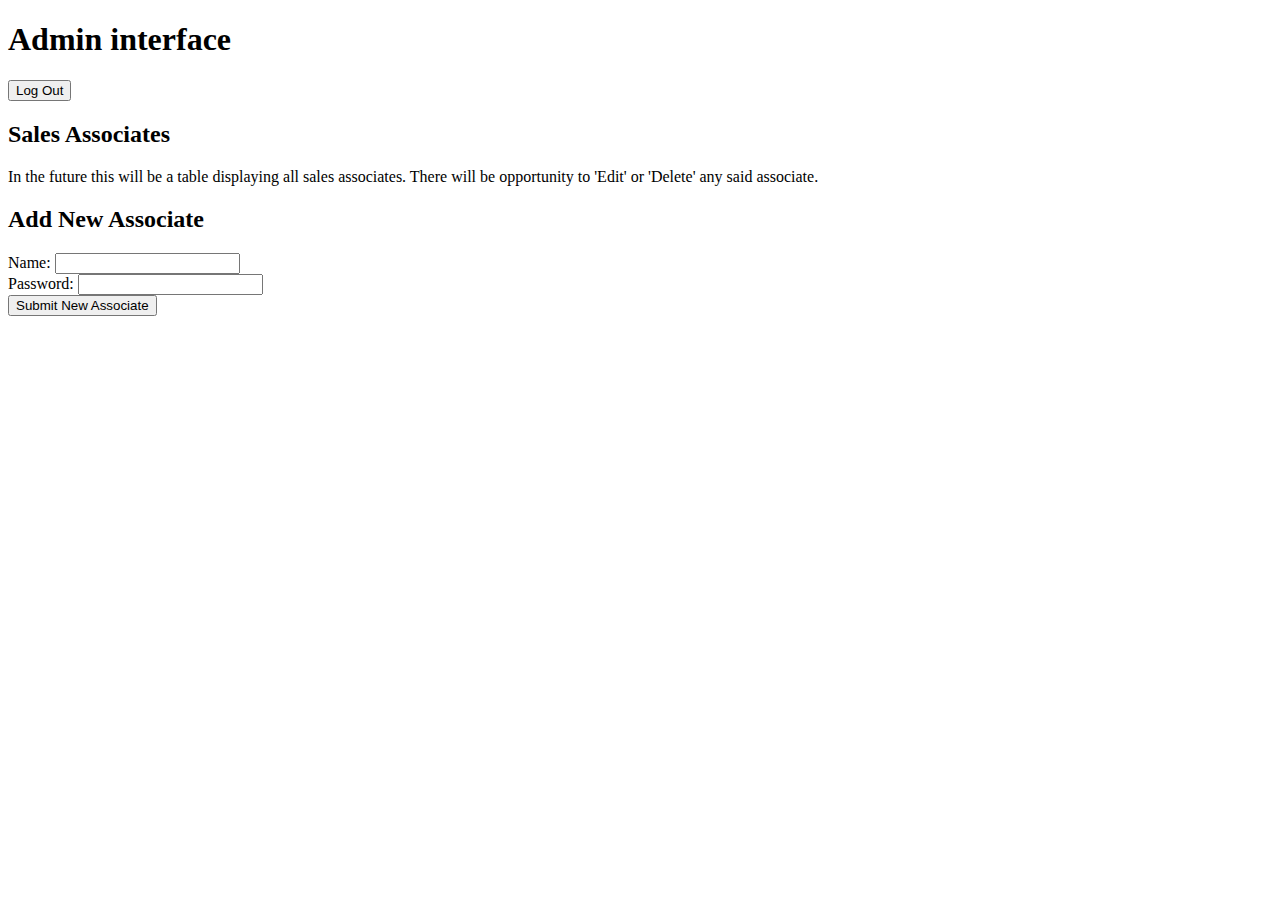
==== admin.html @ 566300e0 "Admin additions" ====
<!DOCTYPE html>
<html lang="en">
<head>
    <meta charset="UTF-8">
    <meta name="viewport" content="width=device-width, initial-scale=1.0">
    <title>Document</title>
</head>
<body>
    <h1>Admin interface</h1>
    <a href="index.html">
        <button>Log Out</button>
    </a>

    <h2>Sales Associates</h2>
    <p>In the future this will be a table displaying all sales associates.
        There will be opportunity to 'Edit' or 'Delete' any said associate.
    </p>

    <h2>Add New Associate</h2>
    <form action="/handling" method="post">
        <li>
            <label for="name">Name:</label>
            <input type="text" id="name" name="name">
        </li>
        <li>
            <label for="password">Password:</label>
            <input type="password" id="password" name="password">
        </li>
    </form>
    <button>Submit New Associate</button>
</body>
</html>
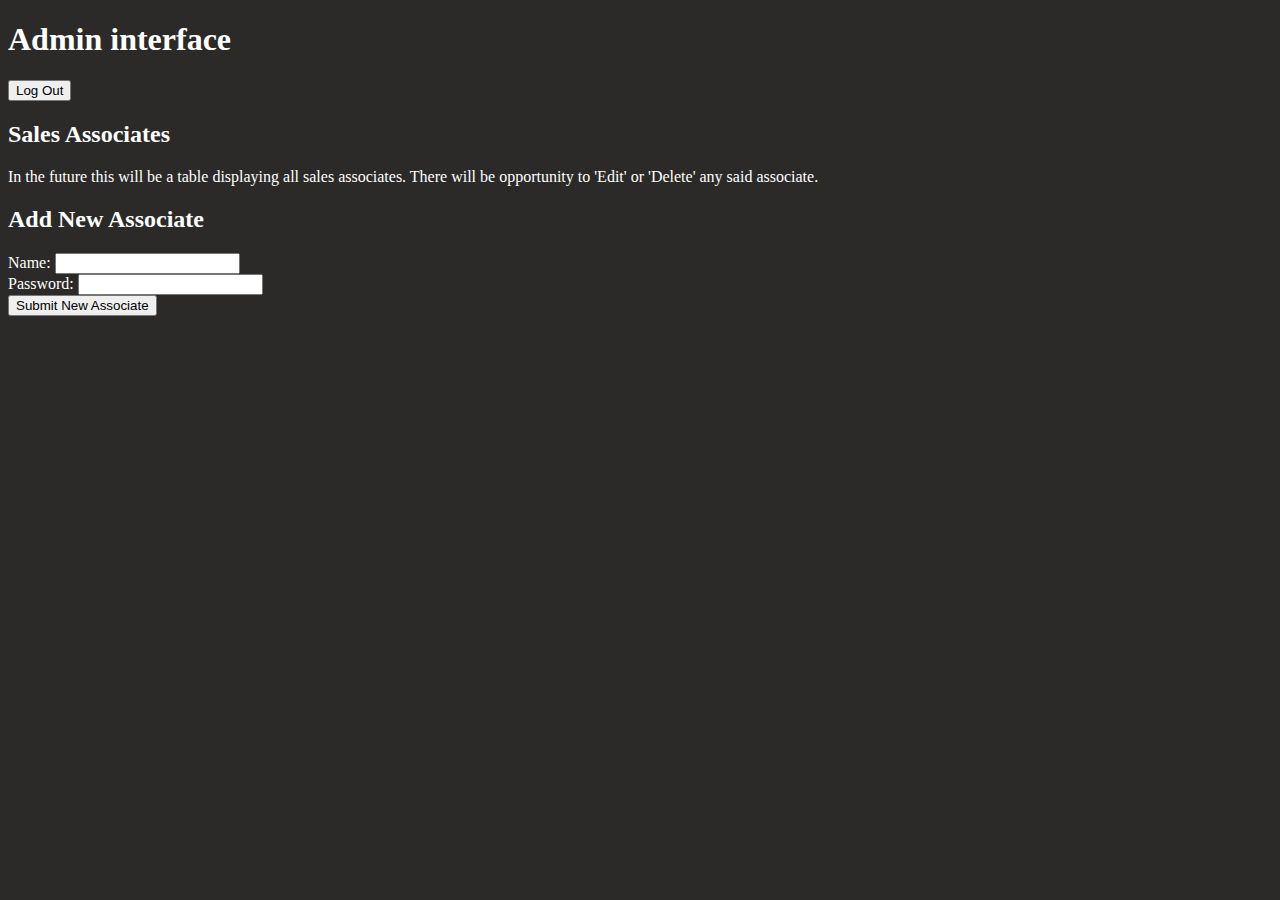
==== commit 6f0c91e7: "link stylesheet to admin.html" ====
--- a/admin.html
+++ b/admin.html
@@ -3,6 +3,7 @@
 <head>
     <meta charset="UTF-8">
     <meta name="viewport" content="width=device-width, initial-scale=1.0">
+    <link rel="stylesheet" href="stylesheet.css">
     <title>Document</title>
 </head>
 <body>
--- a/stylesheet.css
+++ b/stylesheet.css
@@ -0,0 +1,13 @@
+body{
+  background-color: RGB(43, 42, 40);
+  color: white;
+  list-style-type: none;
+}
+
+.center {
+  background-color: RGB(73, 73, 73);
+  text-align: center;
+  margin: 0 auto;
+  width: 50%;
+  padding: 10px;
+}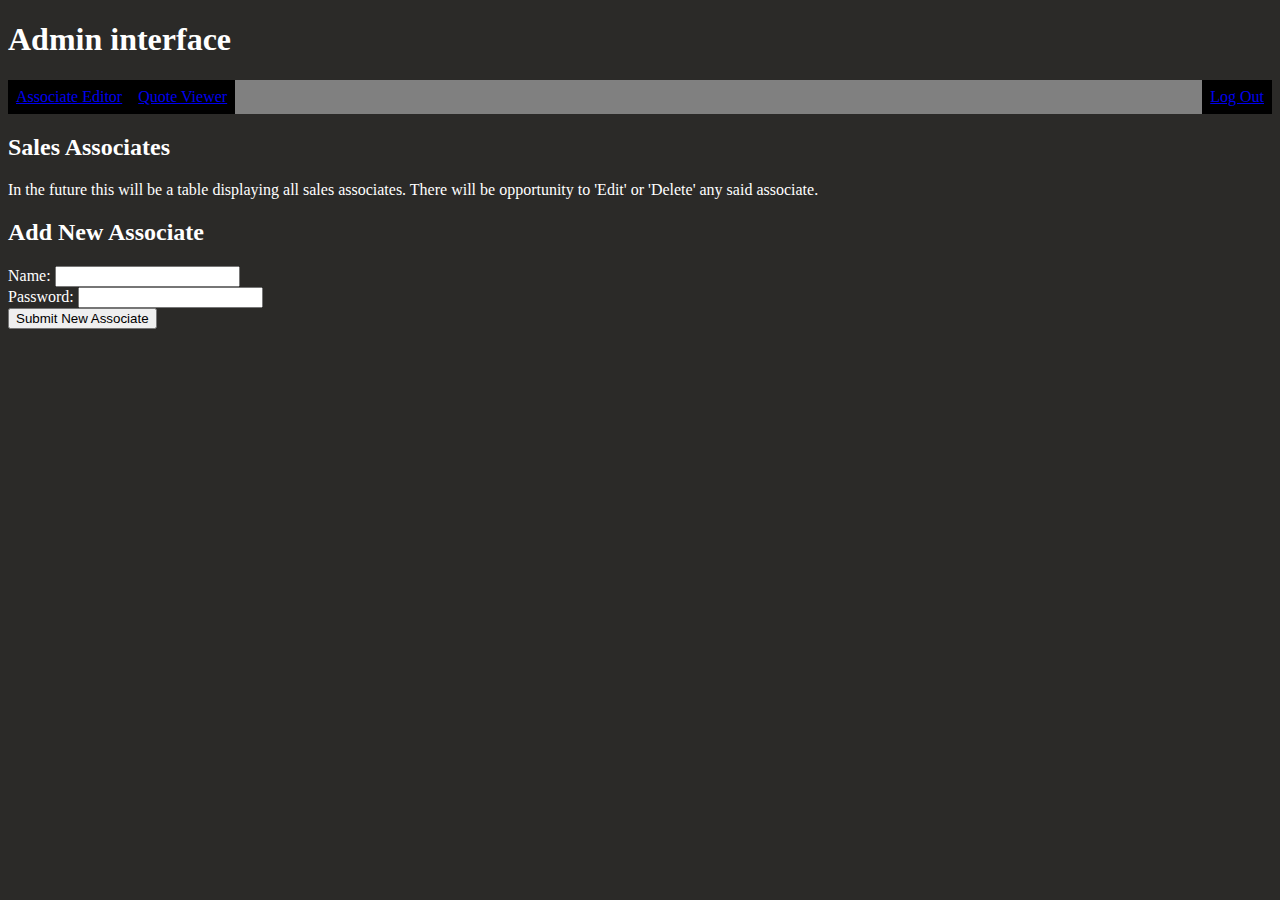
==== commit 7b07e4d9: "navbar stuff" ====
--- a/admin.html
+++ b/admin.html
@@ -8,9 +8,13 @@
 </head>
 <body>
     <h1>Admin interface</h1>
-    <a href="index.html">
-        <button>Log Out</button>
-    </a>
+    <div class="navbar">
+        <ul>
+            <li><a href="admin.html">Associate Editor</a></li>
+            <li><a href="admin_quote.html">Quote Viewer</a></li>
+            <li id="right"><a href="index.html">Log Out</a></li>
+        </ul>
+    </div>
 
     <h2>Sales Associates</h2>
     <p>In the future this will be a table displaying all sales associates.
--- a/stylesheet.css
+++ b/stylesheet.css
@@ -10,4 +10,26 @@
   margin: 0 auto;
   width: 50%;
   padding: 10px;
+}
+
+.navbar ul {
+  list-style-type: none;
+  margin: 0;
+  padding: 0;
+  overflow: hidden;
+  background-color: gray;
+}
+
+.navbar li {
+  float: left;
+}
+
+.navbar #right {
+  float: right;
+}
+
+.navbar a {
+  display: block;
+  padding: 8px;
+  background-color: black;
 }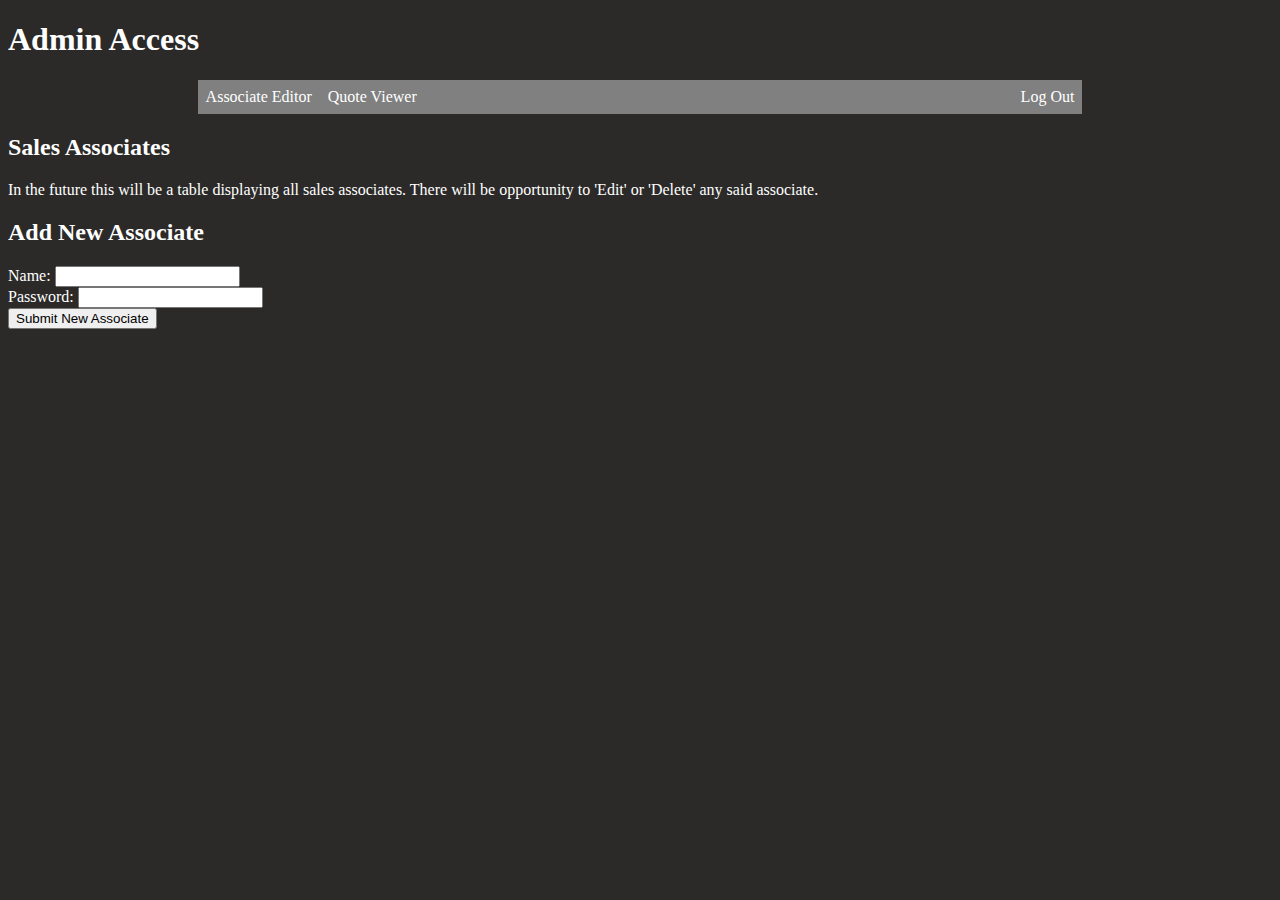
==== commit b30c85ed: "proper page names & code formatting" ====
--- a/admin.html
+++ b/admin.html
@@ -7,7 +7,7 @@
     <title>Document</title>
 </head>
 <body>
-    <h1>Admin interface</h1>
+    <h1>Admin Access</h1>
     <div class="navbar">
         <ul>
             <li><a href="admin.html">Associate Editor</a></li>
--- a/stylesheet.css
+++ b/stylesheet.css
@@ -3,6 +3,8 @@
   color: white;
   list-style-type: none;
 }
+
+/* Main Div style stuff */
 
 .center {
   background-color: RGB(73, 73, 73);
@@ -10,6 +12,13 @@
   margin: 0 auto;
   width: 50%;
   padding: 10px;
+}
+
+/* Navbar Stuff */
+
+.navbar {
+  width: 70%;
+  margin: 0 auto;
 }
 
 .navbar ul {
@@ -24,12 +33,18 @@
   float: left;
 }
 
+.navbar li a:hover {
+  background-color: RGB(206, 50, 0);
+}
+
 .navbar #right {
   float: right;
 }
 
 .navbar a {
   display: block;
+  color: white;
+  text-align: center;
+  text-decoration: none;
   padding: 8px;
-  background-color: black;
 }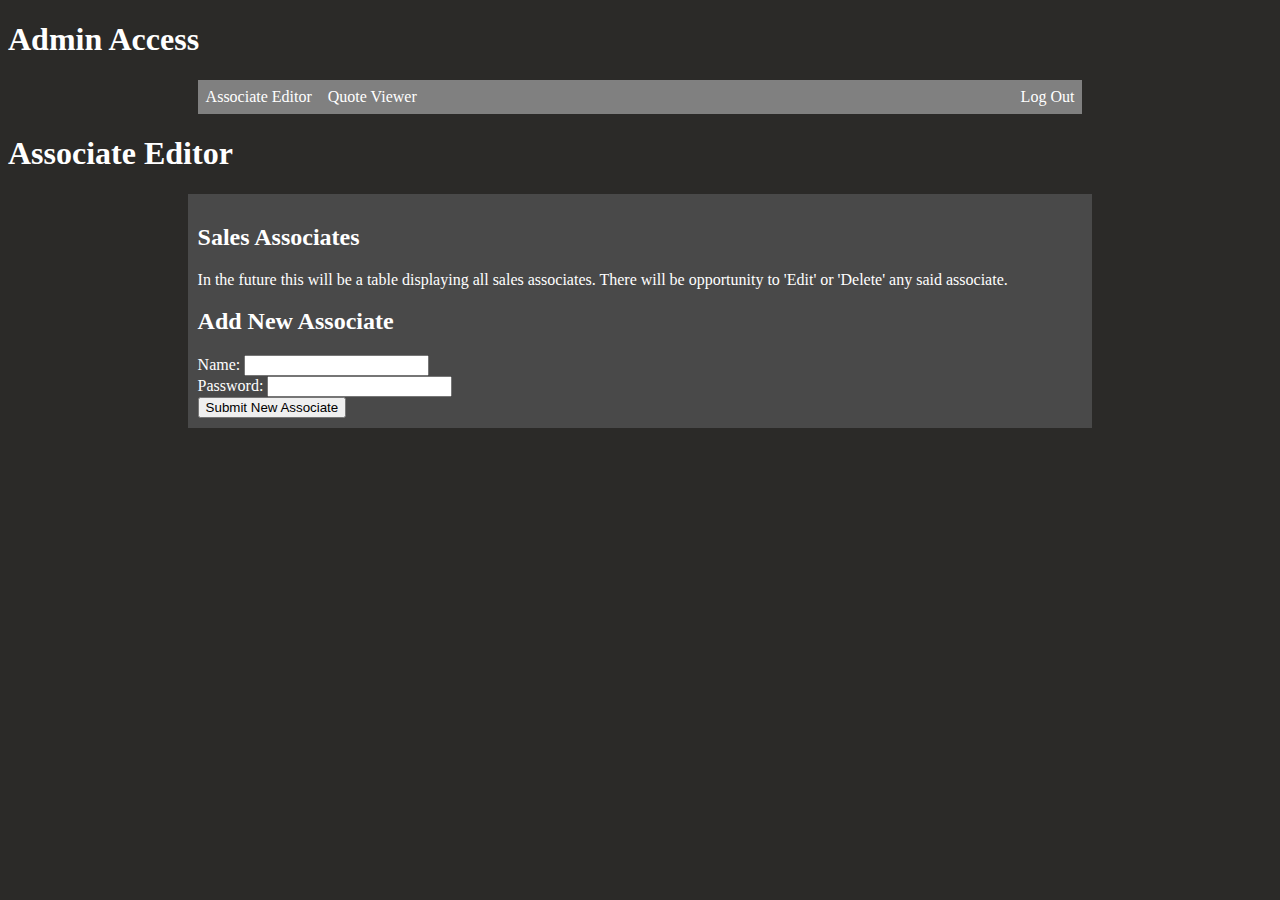
==== commit 30f328e3: "centering everything into main divs" ====
--- a/admin.html
+++ b/admin.html
@@ -1,11 +1,13 @@
 <!DOCTYPE html>
 <html lang="en">
+
 <head>
     <meta charset="UTF-8">
     <meta name="viewport" content="width=device-width, initial-scale=1.0">
     <link rel="stylesheet" href="stylesheet.css">
     <title>Document</title>
 </head>
+
 <body>
     <h1>Admin Access</h1>
     <div class="navbar">
@@ -16,22 +18,26 @@
         </ul>
     </div>
 
-    <h2>Sales Associates</h2>
-    <p>In the future this will be a table displaying all sales associates.
-        There will be opportunity to 'Edit' or 'Delete' any said associate.
-    </p>
+    <h1>Associate Editor</h1>
+    <div class="center">
+        <h2>Sales Associates</h2>
+        <p>In the future this will be a table displaying all sales associates.
+            There will be opportunity to 'Edit' or 'Delete' any said associate.
+        </p>
+    
+        <h2>Add New Associate</h2>
+        <form action="/handling" method="post">
+            <li>
+                <label for="name">Name:</label>
+                <input type="text" id="name" name="name">
+            </li>
+            <li>
+                <label for="password">Password:</label>
+                <input type="password" id="password" name="password">
+            </li>
+        </form>
+        <button>Submit New Associate</button>
+    </div>
+</body>
 
-    <h2>Add New Associate</h2>
-    <form action="/handling" method="post">
-        <li>
-            <label for="name">Name:</label>
-            <input type="text" id="name" name="name">
-        </li>
-        <li>
-            <label for="password">Password:</label>
-            <input type="password" id="password" name="password">
-        </li>
-    </form>
-    <button>Submit New Associate</button>
-</body>
 </html>--- a/stylesheet.css
+++ b/stylesheet.css
@@ -1,50 +1,53 @@
-body{
-  background-color: RGB(43, 42, 40);
-  color: white;
-  list-style-type: none;
+body {
+    background-color: RGB(43, 42, 40);
+    color: white;
+    list-style-type: none;
 }
 
 /* Main Div style stuff */
 
 .center {
-  background-color: RGB(73, 73, 73);
-  text-align: center;
-  margin: 0 auto;
-  width: 50%;
-  padding: 10px;
+    background-color: RGB(73, 73, 73);
+    margin: 0 auto;
+    width: 70%;
+    padding: 10px;
+}
+
+#login {
+    text-align: center;
 }
 
 /* Navbar Stuff */
 
 .navbar {
-  width: 70%;
-  margin: 0 auto;
+    width: 70%;
+    margin: 0 auto;
 }
 
 .navbar ul {
-  list-style-type: none;
-  margin: 0;
-  padding: 0;
-  overflow: hidden;
-  background-color: gray;
+    list-style-type: none;
+    margin: 0;
+    padding: 0;
+    overflow: hidden;
+    background-color: gray;
 }
 
 .navbar li {
-  float: left;
+    float: left;
 }
 
 .navbar li a:hover {
-  background-color: RGB(206, 50, 0);
+    background-color: RGB(206, 50, 0);
 }
 
 .navbar #right {
-  float: right;
+    float: right;
 }
 
 .navbar a {
-  display: block;
-  color: white;
-  text-align: center;
-  text-decoration: none;
-  padding: 8px;
+    display: block;
+    color: white;
+    text-align: center;
+    text-decoration: none;
+    padding: 8px;
 }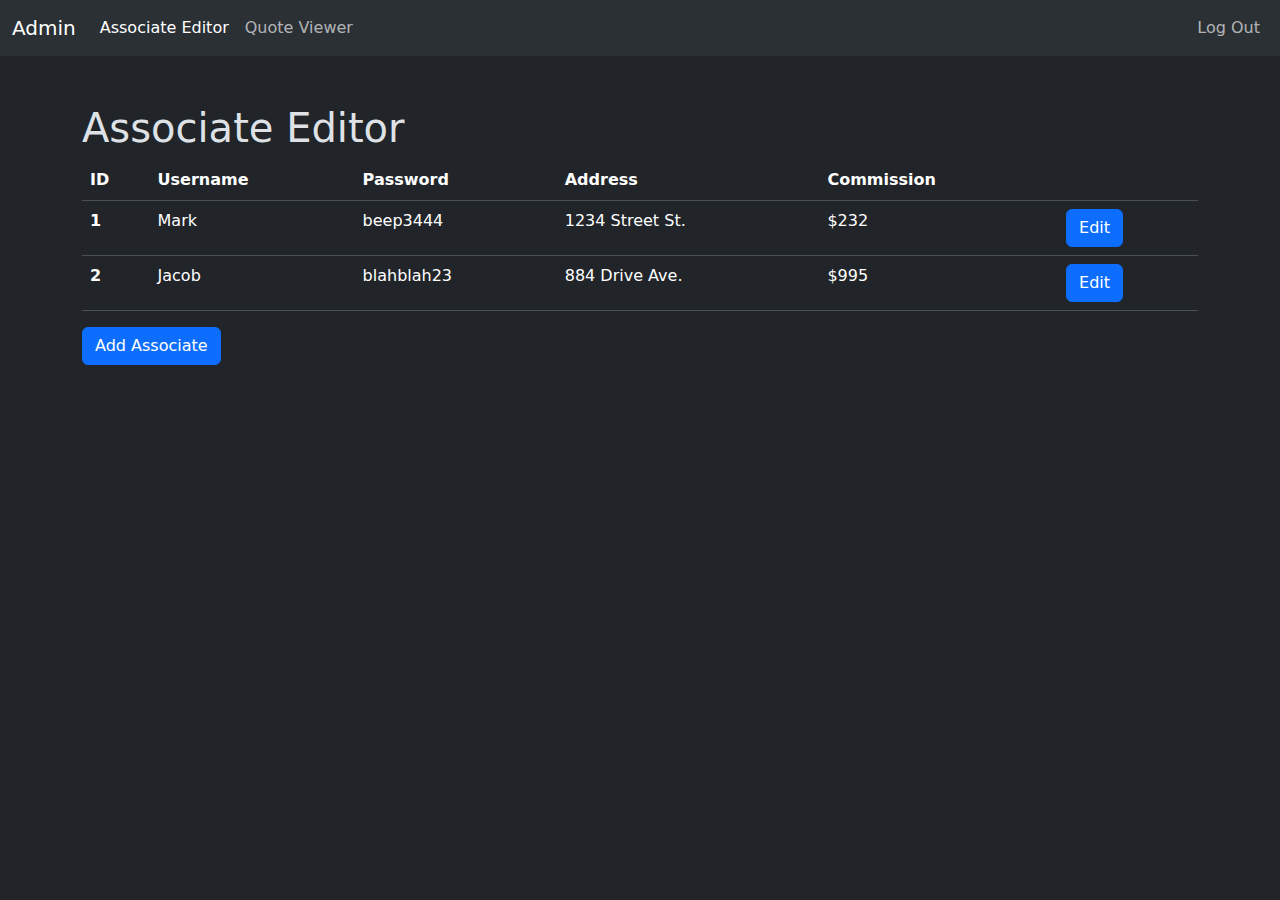
==== commit a524ca6c: "Frontend overhaul using Bootstrap" ====
--- a/admin.html
+++ b/admin.html
@@ -2,42 +2,116 @@
 <html lang="en">
 
 <head>
-    <meta charset="UTF-8">
-    <meta name="viewport" content="width=device-width, initial-scale=1.0">
-    <link rel="stylesheet" href="stylesheet.css">
-    <title>Document</title>
+  <meta charset="UTF-8">
+  <meta name="viewport" content="width=device-width, initial-scale=1.0">
+  <link href="https://cdn.jsdelivr.net/npm/bootstrap@5.3.3/dist/css/bootstrap.min.css" rel="stylesheet"
+    integrity="sha384-QWTKZyjpPEjISv5WaRU9OFeRpok6YctnYmDr5pNlyT2bRjXh0JMhjY6hW+ALEwIH" crossorigin="anonymous">
+  <script src="https://cdn.jsdelivr.net/npm/bootstrap@5.3.3/dist/js/bootstrap.bundle.min.js"
+    integrity="sha384-YvpcrYf0tY3lHB60NNkmXc5s9fDVZLESaAA55NDzOxhy9GkcIdslK1eN7N6jIeHz"
+    crossorigin="anonymous"></script>
+  <title>Administrator Access</title>
 </head>
 
-<body>
-    <h1>Admin Access</h1>
-    <div class="navbar">
-        <ul>
-            <li><a href="admin.html">Associate Editor</a></li>
-            <li><a href="admin_quote.html">Quote Viewer</a></li>
-            <li id="right"><a href="index.html">Log Out</a></li>
-        </ul>
+<body data-bs-theme="dark">
+
+  <!-- Navbar -->
+  <nav class="navbar navbar-expand-lg bg-body-tertiary">
+    <div class="container-fluid">
+      <a href="#" class="navbar-brand">Admin</a>
+      <ul class="navbar-nav me-auto mb-2 mb-lg-0">
+        <li class="nav-item"><a class="nav-link active" href="admin.html">Associate Editor</a></li>
+        <li class="nav-item"><a class="nav-link" href="admin_quote.html">Quote Viewer</a></li>
+      </ul>
+      <ul class="navbar-nav ml-auto mb-2 mb-lg-0">
+        <li class="nav-item"><a class="nav-link" href="index.php">Log Out</a></li>
+      </ul>
     </div>
+  </nav>
 
+  <!-- Container for main body content -->
+  <div class="container my-5">
     <h1>Associate Editor</h1>
-    <div class="center">
-        <h2>Sales Associates</h2>
-        <p>In the future this will be a table displaying all sales associates.
-            There will be opportunity to 'Edit' or 'Delete' any said associate.
-        </p>
-    
-        <h2>Add New Associate</h2>
-        <form action="/handling" method="post">
-            <li>
-                <label for="name">Name:</label>
-                <input type="text" id="name" name="name">
-            </li>
-            <li>
-                <label for="password">Password:</label>
-                <input type="password" id="password" name="password">
-            </li>
-        </form>
-        <button>Submit New Associate</button>
+
+    <!-- Table to display all Associates, with Edit button to popup edit menu -->
+    <table class="table">
+      <thead>
+        <tr>
+          <th scope="col">ID</th>
+          <th scope="col">Username</th>
+          <th scope="col">Password</th>
+          <th scope="col">Address</th>
+          <th scope="col">Commission</th>
+          <th scope="col"></th>
+
+        </tr>
+      </thead>
+      <tbody>
+        <tr>
+          <th scope="row">1</th>
+          <td>Mark</td>
+          <td>beep3444</td>
+          <td>1234 Street St.</td>
+          <td>$232</td>
+          <td><button type="button" class="btn btn-primary" data-bs-toggle="modal"
+              data-bs-target="#editModal">Edit</button></td>
+        </tr>
+        <tr>
+          <th scope="row">2</th>
+          <td>Jacob</td>
+          <td>blahblah23</td>
+          <td>884 Drive Ave.</td>
+          <td>$995</td>
+          <td><button type="button" class="btn btn-primary" data-bs-toggle="modal"
+              data-bs-target="#editModal">Edit</button></td>
+        </tr>
+      </tbody>
+    </table>
+
+    <!-- Add Associate button to display popup for adding associates -->
+    <button type="button" class="btn btn-primary" data-bs-toggle="modal" data-bs-target="#addModal">Add
+      Associate</button>
+  </div>
+
+  <!-- Modal popup for Edit button -->
+  <div class="modal fade" id="editModal" data-bs-backdrop="static" data-bs-keyboard="false" tabindex="-1"
+    aria-labelledby="staticBackdropLabel" aria-hidden="true">
+    <div class="modal-dialog modal-dialog-centered">
+      <div class="modal-content">
+        <div class="modal-header">
+          <h5 class="modal-title">Edit Existing Associate</h5>
+          <button type="button" class="btn-close" data-bs-dismiss="modal" aria-label="Close"></button>
+        </div>
+        <div class="modal-body">
+          <p>Edit the existing associate.</p>
+        </div>
+        <div class="modal-footer">
+          <button type="button" class="btn btn-secondary" data-bs-dismiss="modal">Close</button>
+          <button type="button" class="btn btn-primary">Save changes</button>
+        </div>
+      </div>
     </div>
+  </div>
+
+  <!-- Modal popup for Add Associate button -->
+  <div class="modal fade" id="addModal" data-bs-backdrop="static" data-bs-keyboard="false" tabindex="-1"
+    aria-labelledby="staticBackdropLabel" aria-hidden="true">
+    <div class="modal-dialog modal-dialog-centered">
+      <div class="modal-content">
+        <div class="modal-header">
+          <h5 class="modal-title">Add New Associate</h5>
+          <button type="button" class="btn-close" data-bs-dismiss="modal" aria-label="Close"></button>
+        </div>
+        <div class="modal-body">
+          <p>Enter new associate into the system.</p>
+        </div>
+        <div class="modal-footer">
+          <button type="button" class="btn btn-secondary" data-bs-dismiss="modal">Close</button>
+          <button type="button" class="btn btn-primary">Save changes</button>
+        </div>
+      </div>
+    </div>
+  </div>
+
 </body>
 
 </html>